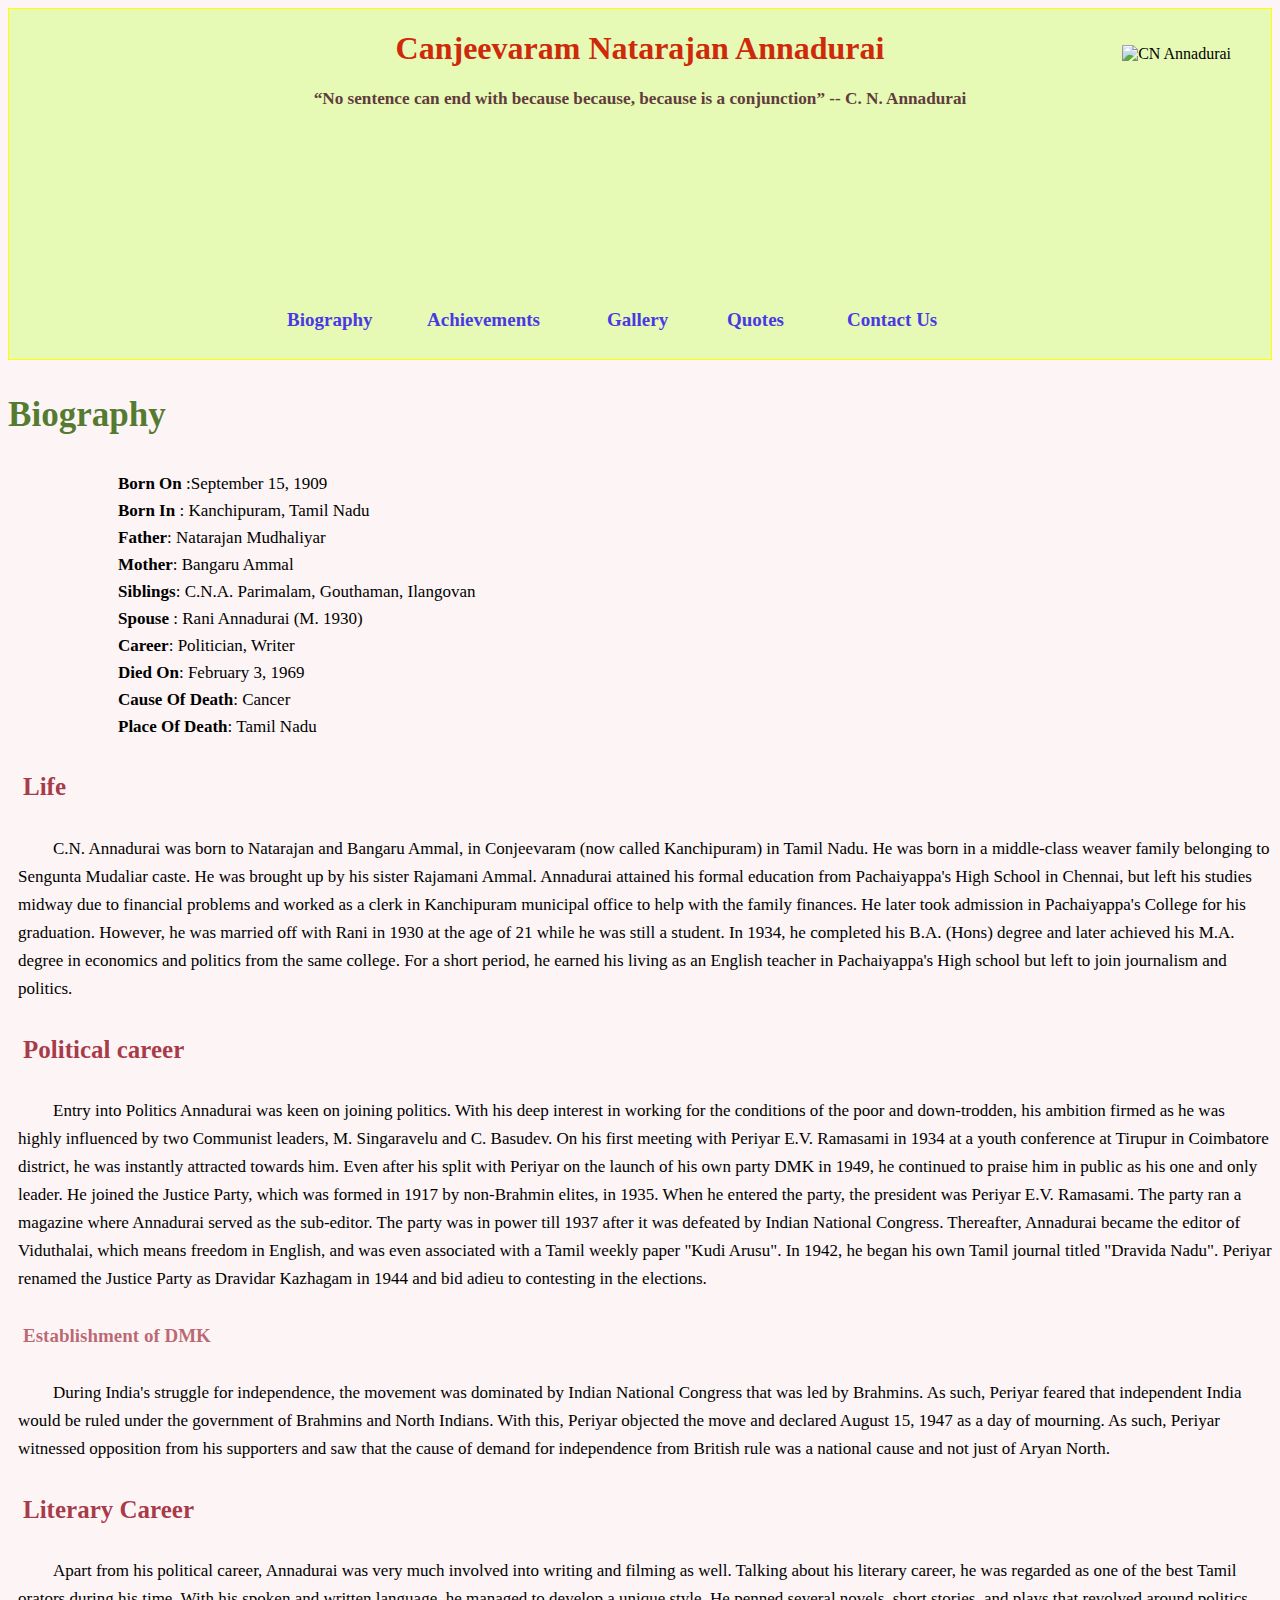
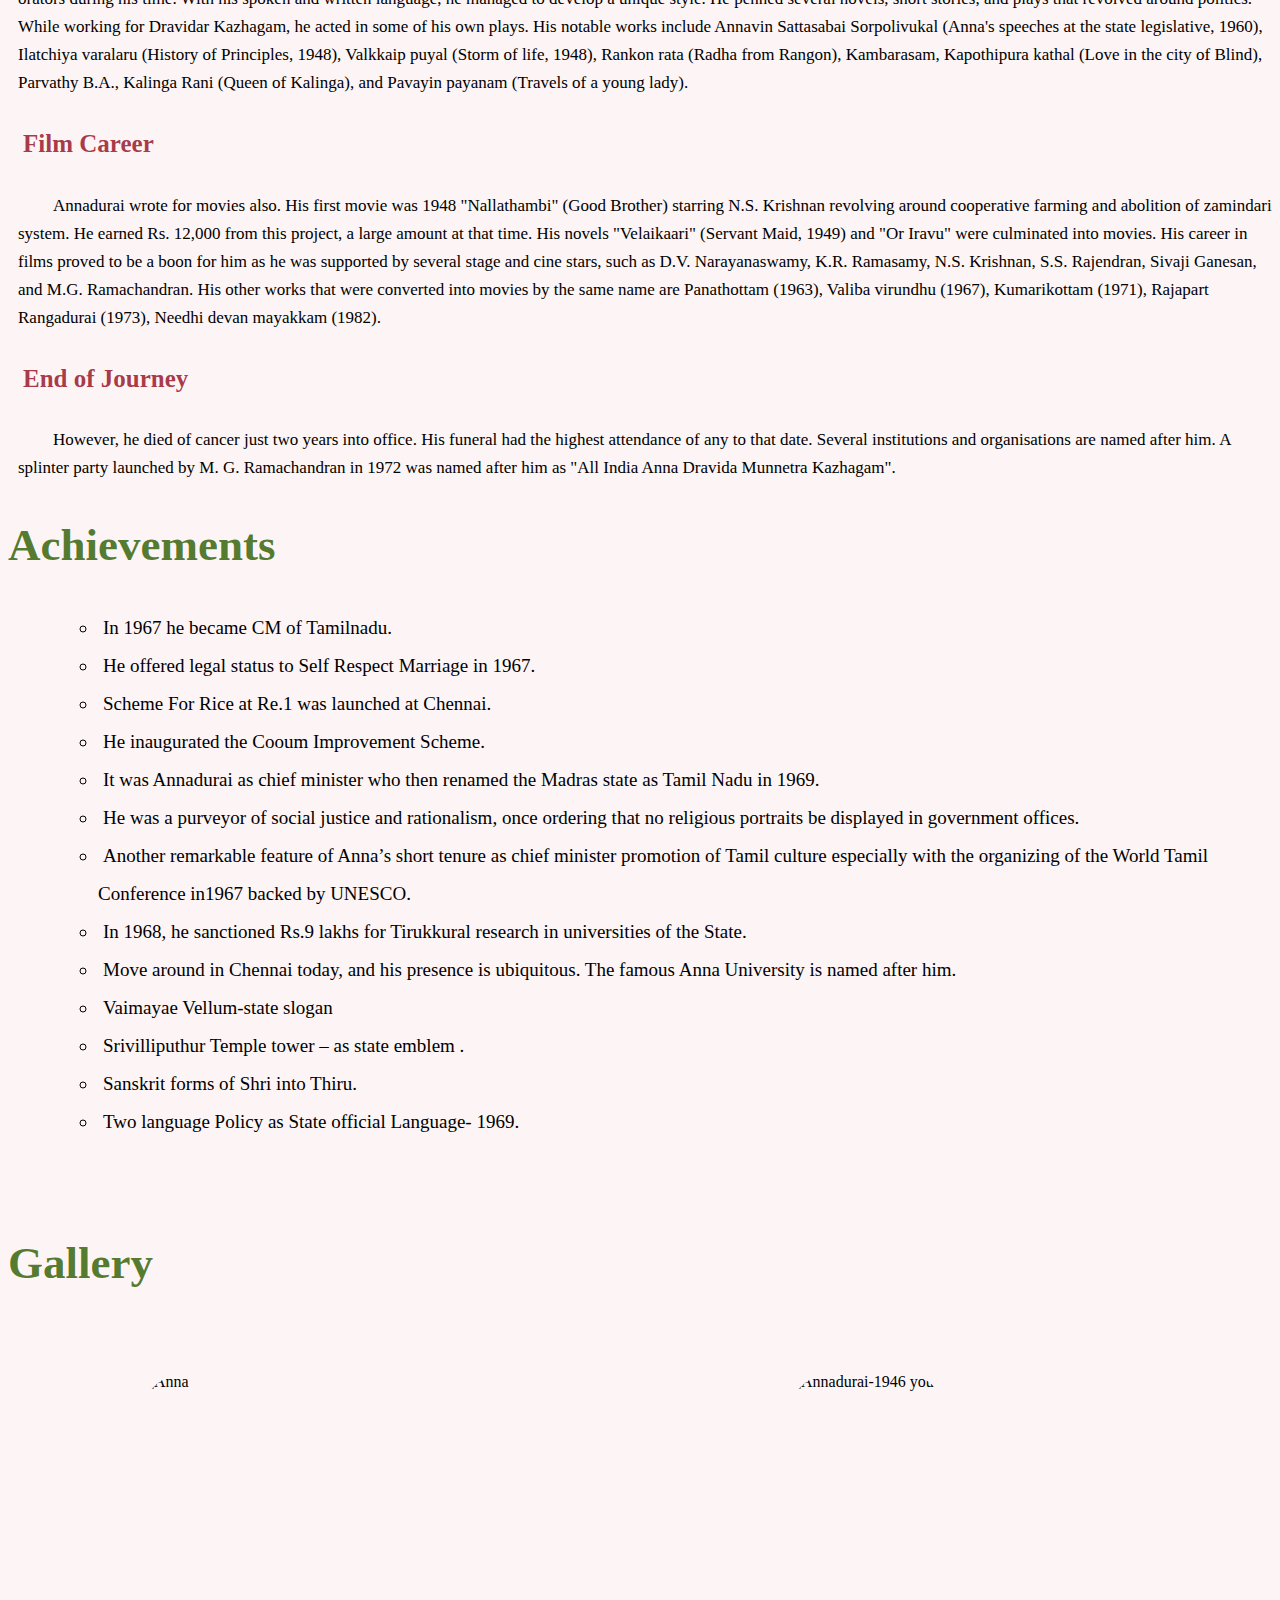
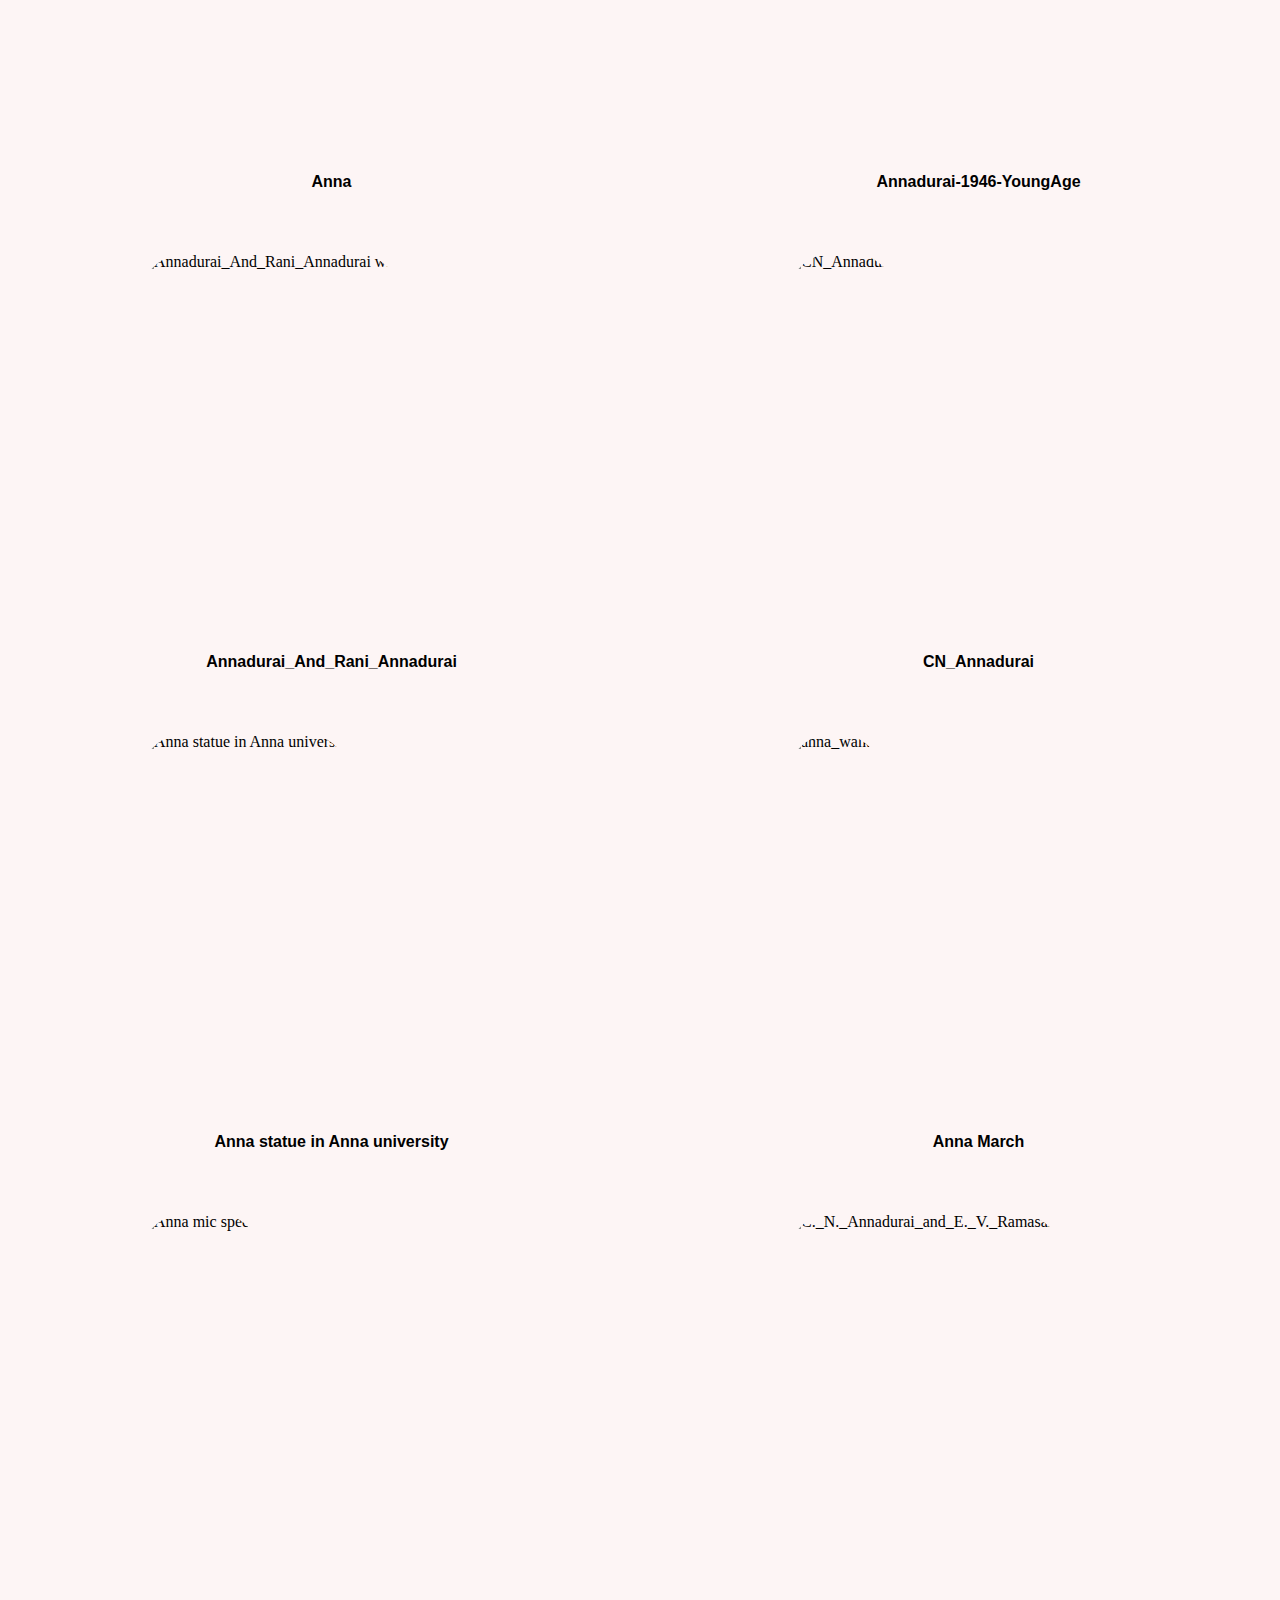
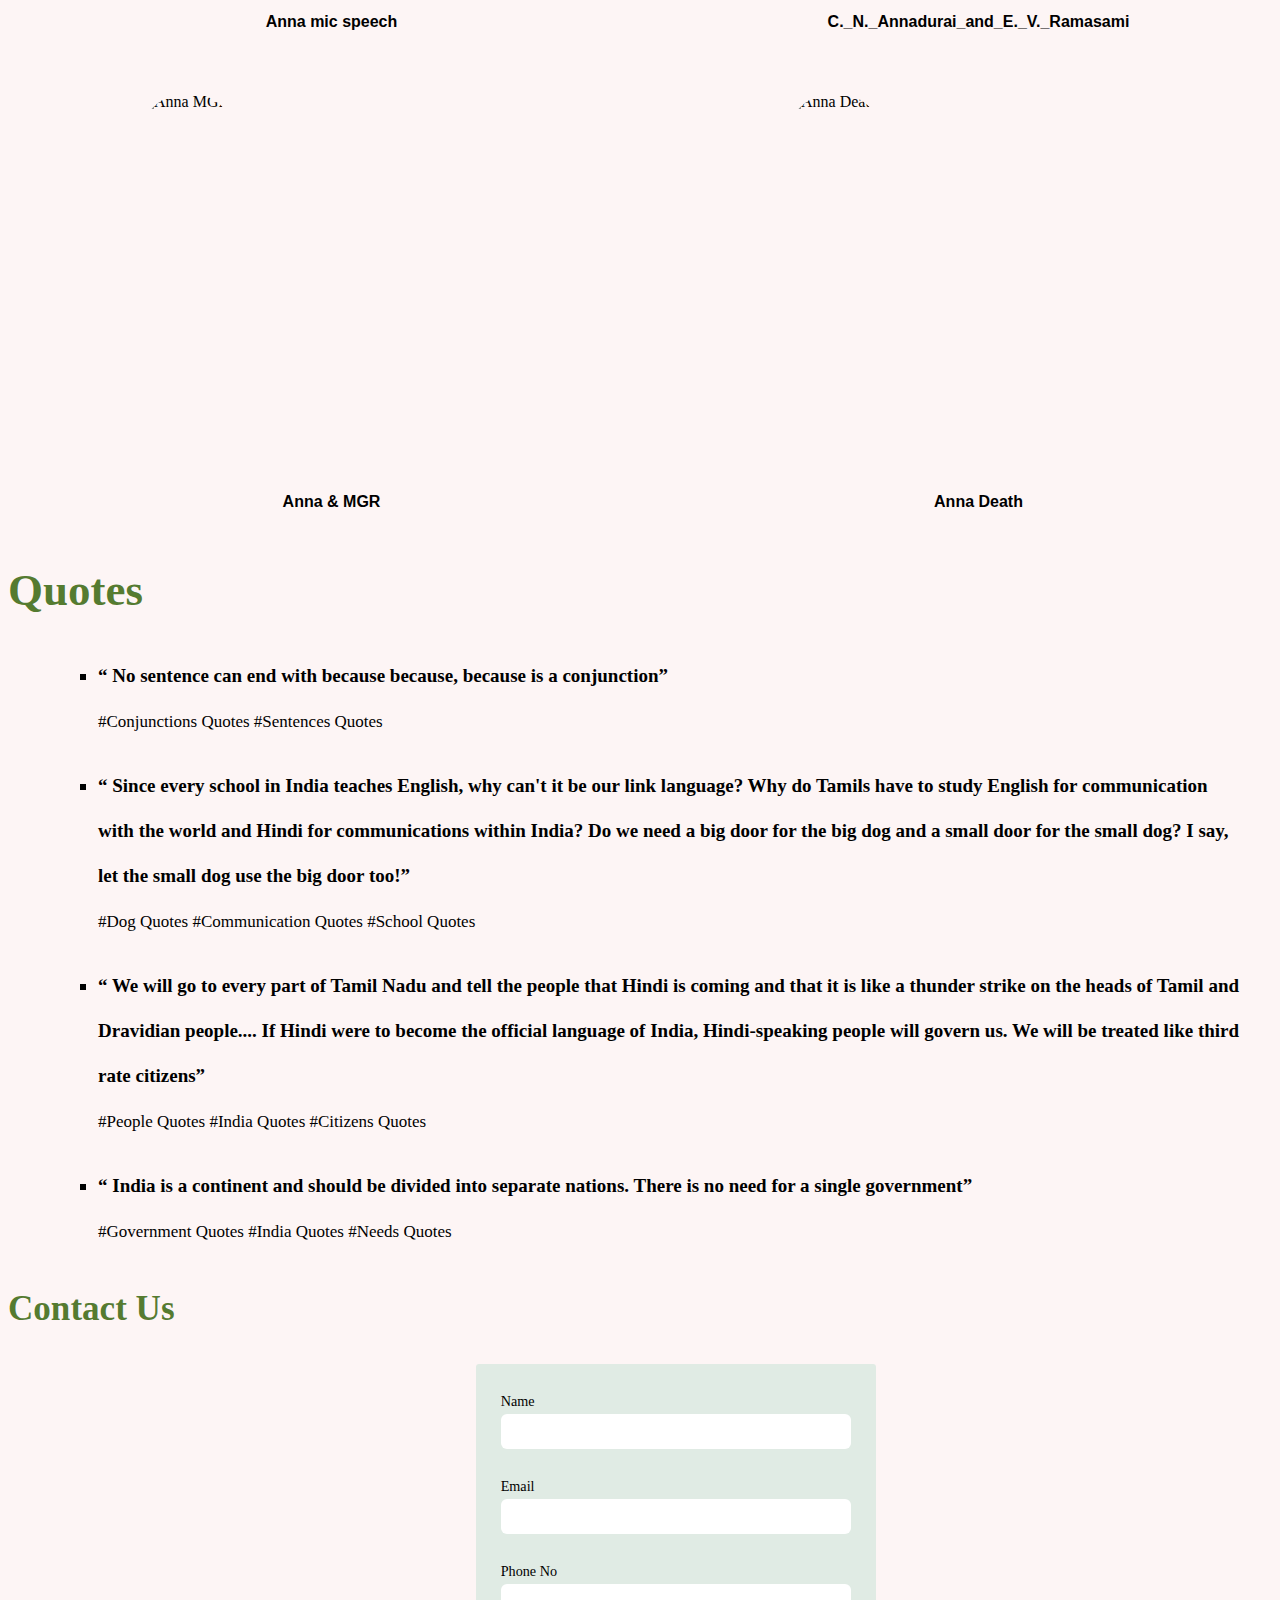
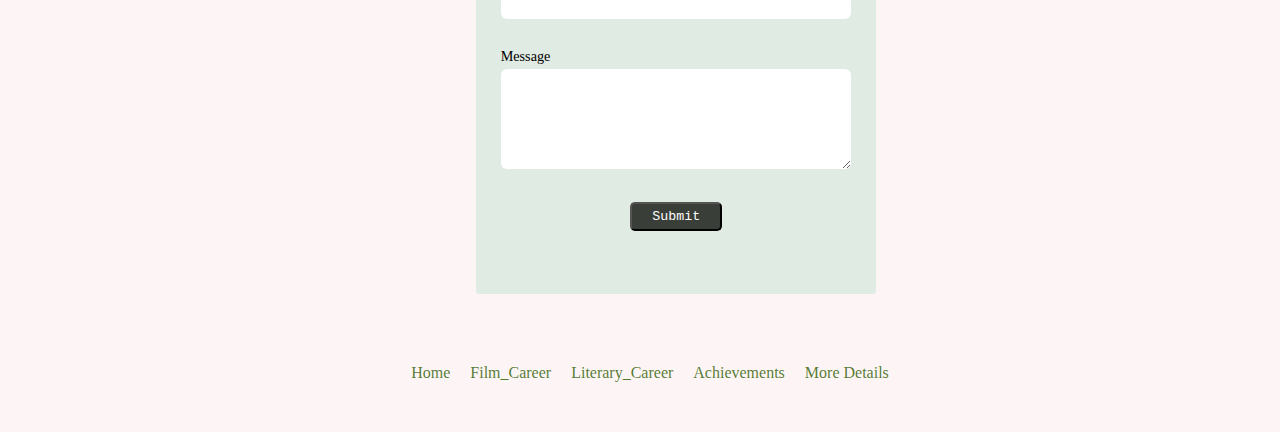
==== index.html @ 3955d0c1 "committing all files" ====
<!DOCTYPE html>
<html lang="en">

<head>
    <meta charset="UTF-8">
    <meta name="viewport" content="width=device-width, initial-scale=1.0">
    <title>Famous Indian Person</title>
    <link rel="icon" href=".\images\CN_Annadurai.jpg">
    <link rel="stylesheet" href="style.css">
    <script src="main.js" defer></script>
</head>

<body>
    <header id="Home">
        <h1 class="person-name">Canjeevaram Natarajan Annadurai</h1>
        <blockquote class="person-name block"> “No sentence can end with because because, because is a conjunction”
            -- C. N. Annadurai
        </blockquote>
        <!-- <img class="Annabackdrop" src="images\Anna bg.jpg" alt=""> -->
        <figure class="title-img">
            <img id="title-img" src="images\CN_Annadurai.jpg" alt="CN Annadurai" title="CN Annadurai">
        </figure>

        <div class="head-container">
            <ul class="head" type="none">
                <li><a class="head-a" href="#Biography">Biography</a></li>
                <li><a class="head-a" href="#Achieve">Achievements</a></li>
                <li><a class="head-a" href="#Gallery">Gallery</a></li>
                <li><a class="head-a" href="#Quotes">Quotes</a></li>
                <li><a class="head-a" href="#Contact_us">Contact Us</a></li>
            </ul>
        </div>
    </header>
    <div id="Biography">
        <a href="#Biography"><h3>Biography</h3></a>
         <ul class="bio">
            <b>Born On </b> :September 15, 1909 <br></span>
            <b>Born In </b>: Kanchipuram, Tamil Nadu<br>
            <b>Father</b>: Natarajan Mudhaliyar<br>
            <b>Mother</b>: Bangaru Ammal<br>
            <b>Siblings</b>: C.N.A. Parimalam, Gouthaman, Ilangovan<br>
            <b>Spouse </b>: Rani Annadurai (M. 1930)<br>
            <b>Career</b>: Politician, Writer<br>
            <b>Died On</b>: February 3, 1969<br>
            <b>Cause Of Death</b>: Cancer<br>
            <b> Place Of Death</b>: Tamil Nadu
        </ul>
       <h4>Life</h4>

        <p>
        
        C.N. Annadurai was born to Natarajan and Bangaru Ammal, in Conjeevaram (now called Kanchipuram) in Tamil
        Nadu. He was born in a middle-class weaver family belonging to Sengunta Mudaliar caste. He was brought up by
        his sister Rajamani Ammal. Annadurai attained his formal education from Pachaiyappa's High School in
        Chennai, but left his studies midway due to financial problems and worked as a clerk in Kanchipuram
        municipal office to help with the family finances. He later took admission in Pachaiyappa's College for his
        graduation. However, he was married off with Rani in 1930 at the age of 21 while he was still a student. In
        1934, he completed his B.A. (Hons) degree and later achieved his M.A. degree in economics and politics from
        the same college. For a short period, he earned his living as an English teacher in Pachaiyappa's High
        school but left to join journalism and politics.

        <h4>Political career</h4>
        <p>
        Entry into Politics 
        Annadurai was keen on joining politics. With his deep interest in working for the conditions of the poor and
        down-trodden, his ambition firmed as he was highly influenced by two Communist leaders, M. Singaravelu and
        C. Basudev. On his first meeting with Periyar E.V. Ramasami in 1934 at a youth conference at Tirupur in
        Coimbatore district, he was instantly attracted towards him. Even after his split with Periyar on the launch
        of his own party DMK in 1949, he continued to praise him in public as his one and only leader. He joined the
        Justice Party, which was formed in 1917 by non-Brahmin elites, in 1935. When he entered the party, the
        president was Periyar E.V. Ramasami. The party ran a magazine where Annadurai served as the sub-editor. The
        party was in power till 1937 after it was defeated by Indian National Congress. Thereafter, Annadurai became
        the editor of Viduthalai, which means freedom in English, and was even associated with a Tamil weekly paper
        "Kudi Arusu". In 1942, he began his own Tamil journal titled "Dravida Nadu". Periyar renamed the Justice
        Party as Dravidar Kazhagam in 1944 and bid adieu to contesting in the elections.
    </p>
        <h5>Establishment of DMK</h5><p>
        During India's struggle for independence, the movement was dominated by Indian National Congress that was
        led by Brahmins. As such, Periyar feared that independent India would be ruled under the government of
        Brahmins and North Indians. With this, Periyar objected the move and declared August 15, 1947 as a day of
        mourning. As such, Periyar witnessed opposition from his supporters and saw that the cause of demand for
        independence from British rule was a national cause and not just of Aryan North. 
    </p>

        <h4 id="Literary Career">Literary Career</h4>
<p>
        Apart from his political career, Annadurai was very much involved into writing and filming as well. Talking
        about his literary career, he was regarded as one of the best Tamil orators during his time. With his spoken
        and written language, he managed to develop a unique style. He penned several novels, short stories, and
        plays that revolved around politics. While working for Dravidar Kazhagam, he acted in some of his own plays.
        His notable works include Annavin Sattasabai Sorpolivukal (Anna's speeches at the state legislative, 1960),
        Ilatchiya varalaru (History of Principles, 1948), Valkkaip puyal (Storm of life, 1948), Rankon rata (Radha
        from Rangon), Kambarasam, Kapothipura kathal (Love in the city of Blind), Parvathy B.A., Kalinga Rani (Queen
        of Kalinga), and Pavayin payanam (Travels of a young lady).
    </p>
        <h4 id="Film Career"> Film Career</h4>
<p>
        Annadurai wrote for movies also. His first movie was 1948 "Nallathambi" (Good Brother) starring N.S.
        Krishnan revolving around cooperative farming and abolition of zamindari system. He earned Rs. 12,000 from
        this project, a large amount at that time. His novels "Velaikaari" (Servant Maid, 1949) and "Or Iravu" were
        culminated into movies. His career in films proved to be a boon for him as he was supported by several stage
        and cine stars, such as D.V. Narayanaswamy, K.R. Ramasamy, N.S. Krishnan, S.S. Rajendran, Sivaji Ganesan,
        and M.G. Ramachandran. His other works that were converted into movies by the same name are Panathottam
        (1963), Valiba virundhu (1967), Kumarikottam (1971), Rajapart Rangadurai (1973), Needhi devan mayakkam
        (1982).
    </p>
        <h4>End of Journey</h4>
        <p>
        However, he died of cancer just two years into office. His funeral had the highest attendance of any to that
        date.
        Several institutions and organisations are named after him. A splinter party launched by M. G. Ramachandran
        in 1972
        was named after him as "All India Anna Dravida Munnetra Kazhagam".


        </p>
    </div>


    <div id="Achieve">
        <a href="#Achieve" class=" Achieve-link ">
            <h2>Achievements</h2>
        </a>

        <ul>


            <li>In 1967 he became CM of Tamilnadu.</li>
            <li>He offered legal status to Self Respect Marriage in 1967.</li>
            <li> Scheme For Rice at Re.1 was launched at Chennai.</li>
            <li> He inaugurated the Cooum Improvement Scheme.</li>
            <li> It was Annadurai as chief minister who then renamed the Madras state as Tamil Nadu in 1969.</li>
            <li> He was a purveyor of social justice and rationalism, once ordering that no religious portraits be
                displayed in government offices.</li>
            <li> Another remarkable feature of Anna’s short tenure as chief minister promotion of Tamil culture
                especially with the organizing of the World Tamil Conference in1967 backed by UNESCO.</li>
            <li>In 1968, he sanctioned Rs.9 lakhs for Tirukkural research in universities of the State.</li>
            <li>Move around in Chennai today, and his presence is ubiquitous. The famous Anna University is named after
                him.</li>
            <li>Vaimayae Vellum-state slogan</li>
            <li>Srivilliputhur Temple tower – as state emblem .</li>
            <li>Sanskrit forms of Shri into Thiru.</li>
            <li>Two language Policy as State official Language- 1969.</li>

        </ul>
    </div>

    <div id="Gallery">
       <a href="#Gallery"> <h2>Gallery</h2></a>
<div class="images"></div>        <figure><img class="imagesize" src="images\Anna.jpg" alt="Anna" title="Anna">
            <figcaption>Anna</figcaption>
        </figure>
        <figure><img class="imagesize" src="images\C._N._Annadurai-1946 young.png" alt="Annadurai-1946 young"
                title="YoungAge Picture of Annadurai">
            <figcaption>Annadurai-1946-YoungAge</figcaption>
        </figure>
        <figure> <img class="imagesize" src="images\CN_Annadurai_And_Rani_Annadurai wife.jpg"
                alt="Annadurai_And_Rani_Annadurai wife" title="Annadurai_And_Rani_Annadurai,his wife">
            <figcaption>Annadurai_And_Rani_Annadurai</figcaption>
        </figure>
        <figure> <img class="imagesize" src="images\CN_Annadurai.jpg" alt="CN_Annadurai" title="CN_Annadurai">
            <figcaption>CN_Annadurai</figcaption>
        </figure>
        <figure><img class="imagesize" src="images\Annadurai_statue Anna university.jpg"
                alt="Anna statue in Anna university" title="Anna statue in Anna university"> <figcaption>Anna statue in Anna
                    university</figcaption>
        </figure>
        <figure> <img class="imagesize" src="images\anna_walk.jpg" alt="anna_walk" title="anna_walk">
            <figcaption>Anna March</figcaption>
        </figure>
        <figure> <img class="imagesize" src="images\Anna mic speech.jpeg" alt="Anna mic speech" title="Anna mic speech">
            <figcaption>Anna mic speech</figcaption>
        </figure>
        <figure> <img class="imagesize" src="images\800px-C._N._Annadurai_and_E._V._Ramasami.png"
                alt="C._N._Annadurai_and_E._V._Ramasami" title="C._N._Annadurai_and_E._V._Ramasami">
            <figcaption>C._N._Annadurai_and_E._V._Ramasami</figcaption>
        </figure>
        <figure> <img class="imagesize" src="images\Anna MGRpng.png" alt="Anna MGR" title="Anna MGR">
            <figcaption>Anna & MGR</figcaption>
        </figure>
        <figure> <img class="imagesize" src="images\Anna Death.jpg" alt="Anna Death" title="Anna Death">
            <figcaption>Anna Death</figcaption>
        </figure>

    </div> 
    </div>


    <div id="Quotes">
        <a class="Quotes-a" href="#Quotes"><h2>Quotes</h2></a>
        <div class="Quotes-para">
            <ul>
        <li>
            <p><q>
                No sentence can end with because because, because is a conjunction</q>
                 <br>
           <span> #Conjunctions Quotes #Sentences Quotes</span>
        </p>
        </li>
        <li>
            <p> <q>
                Since every school in India teaches English, why can't it be our link language? Why do Tamils have
                to
                study English for communication with the world and Hindi for communications within India? Do we need
                a
                big door for the big dog and a small door for the small dog? I say, let the small dog use the big
                door
                too!</q>
              <br>

           <span> #Dog Quotes #Communication Quotes #School Quotes
        </span></p>
        </li>
       <li>
        <p> <q>
            We will go to every part of Tamil Nadu and tell the people that Hindi is coming and that it is like
            a
            thunder strike on the heads of Tamil and Dravidian people.... If Hindi were to become the official
            language of India, Hindi-speaking people will govern us. We will be treated like third rate
            citizens</q>
           
        <br>
        <span>#People Quotes #India Quotes #Citizens Quotes</span>
    </p>
       </li> 
        <li><p> <q>
            India is a continent and should be divided into separate nations. There is no need for a single
            government</q>
            
            <br>

        <span>#Government Quotes #India Quotes #Needs Quotes</span>
    </p></li>
</ul>
</div>

    </div>
    <div id="Contact_us" onclick="submit">
        <a href="#Contact_us"><h3>Contact Us</h3></a>

        <form id="contactForm" >
            <div class="detail ">
                <label for="name">Name</label> 
               <input id="name" type="text" name="Person_name" > 
              <div class="error"></div>    
        </div>
            <div class="detail">
            <label for="email">Email</label> 
            <input id="email" type="text"> 
            <div class="error"></div> 
        </div>
            <div class="detail">
            <label for="ph" >Phone No</label> 
            <input id="ph" type="number"  >
        </div>
        <div class="error"></div> 
            <div class="detail">
            <label for="msg">Message</label> 
            <textarea id="msg" name="" cols="25" rows="6" placeholder="Type your message.."> </textarea> 
        </div> 
        <div class="error"></div> 
            <div class="detail">
            <button id="submit" type="submit">Submit</button>
        </div>
       
        </form>
        
    </div>
    <footer>
       <a href="#Home">Home</a>
        <a href="#Film Career">Film_Career</a>
        <a href="#Literary Career">Literary_Career</a>
        <a href="#Achieve">Achievements</a>
        <a href="https://simple.wikipedia.org/wiki/C._N._Annadurai">More Details</a>
    </footer>

</body>

</html>
---- style.css ----
body {
    background: #fcf1f1bb;
    font-family: Open Sans;
}

header {
    border: 1px solid yellow;
    width: auto;
    height: 350px;
    position: relative;
    background: #e1faa7d2;
}

.person-name {
    color: rgba(47, 95, 3, 0.815);
}

.person-name {
    color: rgb(207, 41, 11);
    display: flex;
    justify-content: center;
    align-items: center;
}

.block {
    font-size: 17.2px;
    font-weight: 550;
    color: rgb(97, 60, 60);
}

.title-img {
    position: absolute;
    top: 20px;
    right: 0;

}

#title-img {
    border-radius: 2%;

}

.head-a {
    /* border: 2px solid white; */
    text-decoration: none;
    font-weight: 600;
    color: rgb(57, 37, 235);
    opacity: .9;
}

.head-a:hover {
    padding: 5px 10px 5px 5px;
    background: rgb(247, 242, 242);
    border-radius: 9px;
    color: rgb(236, 7, 7);
    width:40px;
}

#Biography a {
    text-decoration: none;
    font-size: 30px;
    color: rgba(47, 95, 3, 0.815);
}

.head {
    display: grid;
    grid-template-columns: 140px 180px 120px 120px 150px;
    justify-content: center;
    margin-left: 10;
    padding-left: 24px;
    padding-right: 20px;
}

.head-container {
    margin-top: 200px;
}

.bio {
    font-size: 17px;
    margin: auto 55% auto 70px;
    line-height: 27px;
    transition: 1s;
}

.bio:hover {

    cursor: pointer;
    color: rgb(255, 255, 255);
    font-size: 19.5px;
    margin-right: 55%;
    justify-content: center;
    align-items: center;
    line-height: 34px;
    transform: transformX(45);
    background-color: rgba(12, 3, 3, 0.644);
}


#Biography p {
    padding-left: 10px;
    font-size: 17px;
    line-height: 28px;
    text-indent: 35px;
    padding-top: -13px;
}

#Biography h4 {
    font-size: 25px;
    margin-left: 15px;
    color: rgba(146, 7, 26, 0.8);
}

#Biography h5 {
    font-size: 19px;
    margin-left: 15px;
    color: rgba(146, 7, 26, 0.6);
}

#Gallery {
    display: grid;
    grid-template-columns: 1fr 1fr;
    gap: 30px;

}

#Gallery a {
    text-decoration: none;
    font-size: 30px;
    color: rgba(47, 95, 3, 0.815);
}

.imagesize {
    cursor: pointer;
    width: 450px;
    min-width: 100px;
    max-height: 300px;
    min-height: 400px;
    border-radius: 50px;
    transition: 2s;
}

.imagesize:nth-child(odd) {
    margin-left: 90px;
}

figcaption {
    font-weight: 600;
    text-align: center;
    font-family: Arial;
    text-indent: 30px;
}

.imagesize:hover {

    transform: scale(1.25);

}

ul {
    font-size: 19px;

}

#Achieve {
    padding-bottom: 40px;
}

#Achieve li {
    list-style: circle;
    margin-left: 50px;
    text-indent: 5px;
    line-height: 38px;
}

.Achieve-link {
    text-decoration: none;
    font-size: 30px;
    color: rgba(47, 95, 3, 0.815);

}
#Quotes {
    padding-top: 0px;

}
.Quotes-a {
    color: rgba(47, 95, 3, 0.815);
    text-decoration: none;
    font-size: 30px;
}
.Quotes-para {

    margin-left: 50px;
    padding-right: 25px;
    line-height: 45px;
}

.Quotes-para p q {
    font-weight: 550;
    line-height: 25px;

}

.Quotes-para p span {
    font-size: 17px;
}

.Quotes-para li {

    list-style: square;
}

footer {
    display: flex;
    justify-content: center;
    align-items: center;
    margin:  50px auto;
}

footer a {
    margin-top: 20px;
    margin-left: 20px;
    text-decoration: none;
    color: rgba(47, 95, 3, 0.815);
    cursor: pointer;
}
footer a:hover {
    background: rgba(47, 95, 3, 0.815);
    color: yellow;
    padding: 3px 3px;
    border-radius: 5px;
}
/* //adding the new feature and give style for it contact us */
#Contact_us a {
    text-decoration: none;
    font-size: 30px;
    color: rgba(47, 95, 3, 0.815);
}
/* styling the form */
form{
    height:480px;
    max-width: 350px;
    border-radius: 3px;
    background-color:#cde4d898;
    margin-left: 37%;
    padding: 25px;
}
.detail{
       display: flex;
      flex-direction: column;
     margin-bottom: 20px;
}
#Contact_us form label{
    font-size: 14.2px;
    line-height: 25px;
}
#Contact_us form input,textarea{
    font-family: monospace;
    margin-bottom: 5px;
    border: 0px;
    border-radius: 6px;
    min-width: 200px;
    min-height: 25px;
    text-indent: 8px;
    padding: 5px;
}
#Contact_us form input,textarea:focus{
   outline: none;
    
}
button{
    margin: 8px auto auto 37%  ;
    font-family: monospace;
    padding: 5px 20px 5px 20px;
    border-radius: 5px;
    color: rgb(253, 251, 251);
    background-color:rgba(20, 22, 19, 0.815);

}
button:hover{
    box-shadow: 4px 4px rgba(50, 56, 63, 0.623);
    cursor: pointer;
}
#thankYouMessage {
    display: none;
    color: #4caf50;
    font-weight: bold;
    margin-top: 12px;
  }

/* display the error message */
.detail.error{
    color: red;
    padding: 3px;
    font-size: 17px;
    text-indent: 15px;
}

.detail.success input{
    color: green;
}
.detail.error input{
    color: red;
}
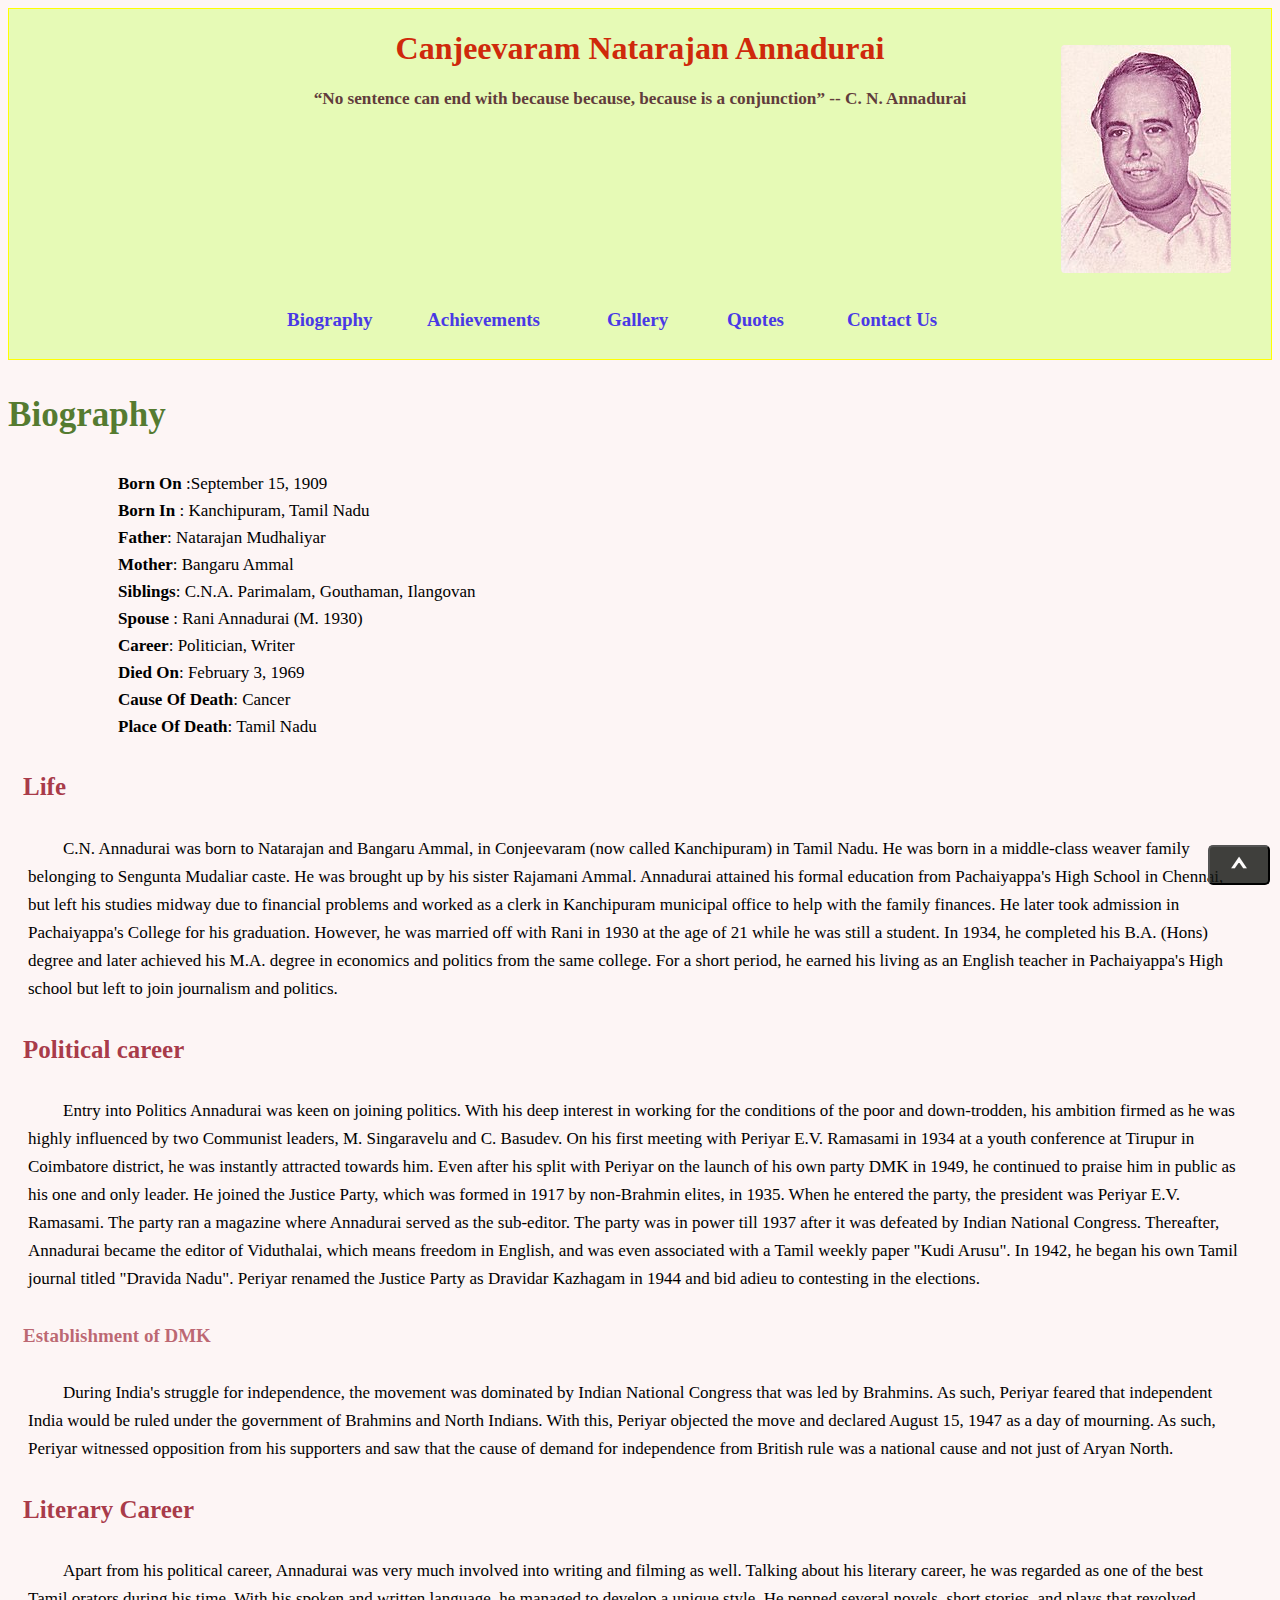
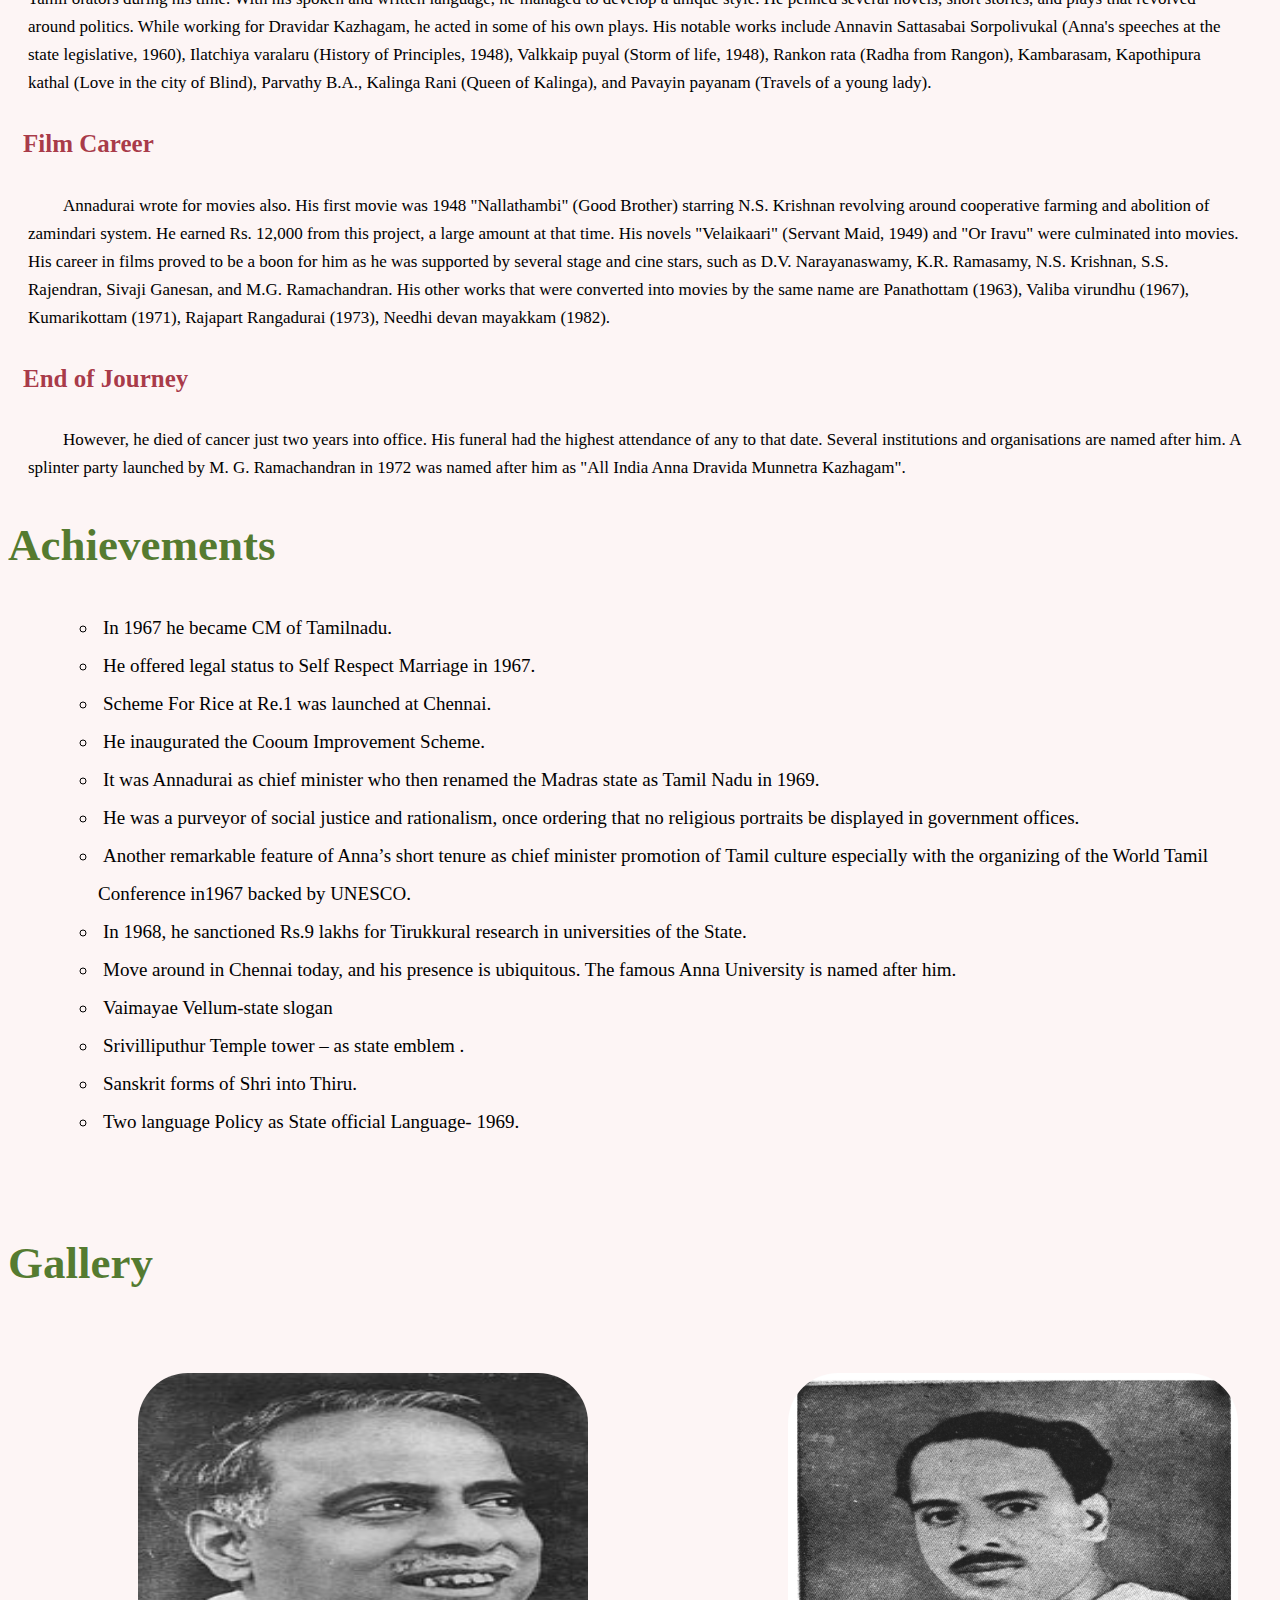
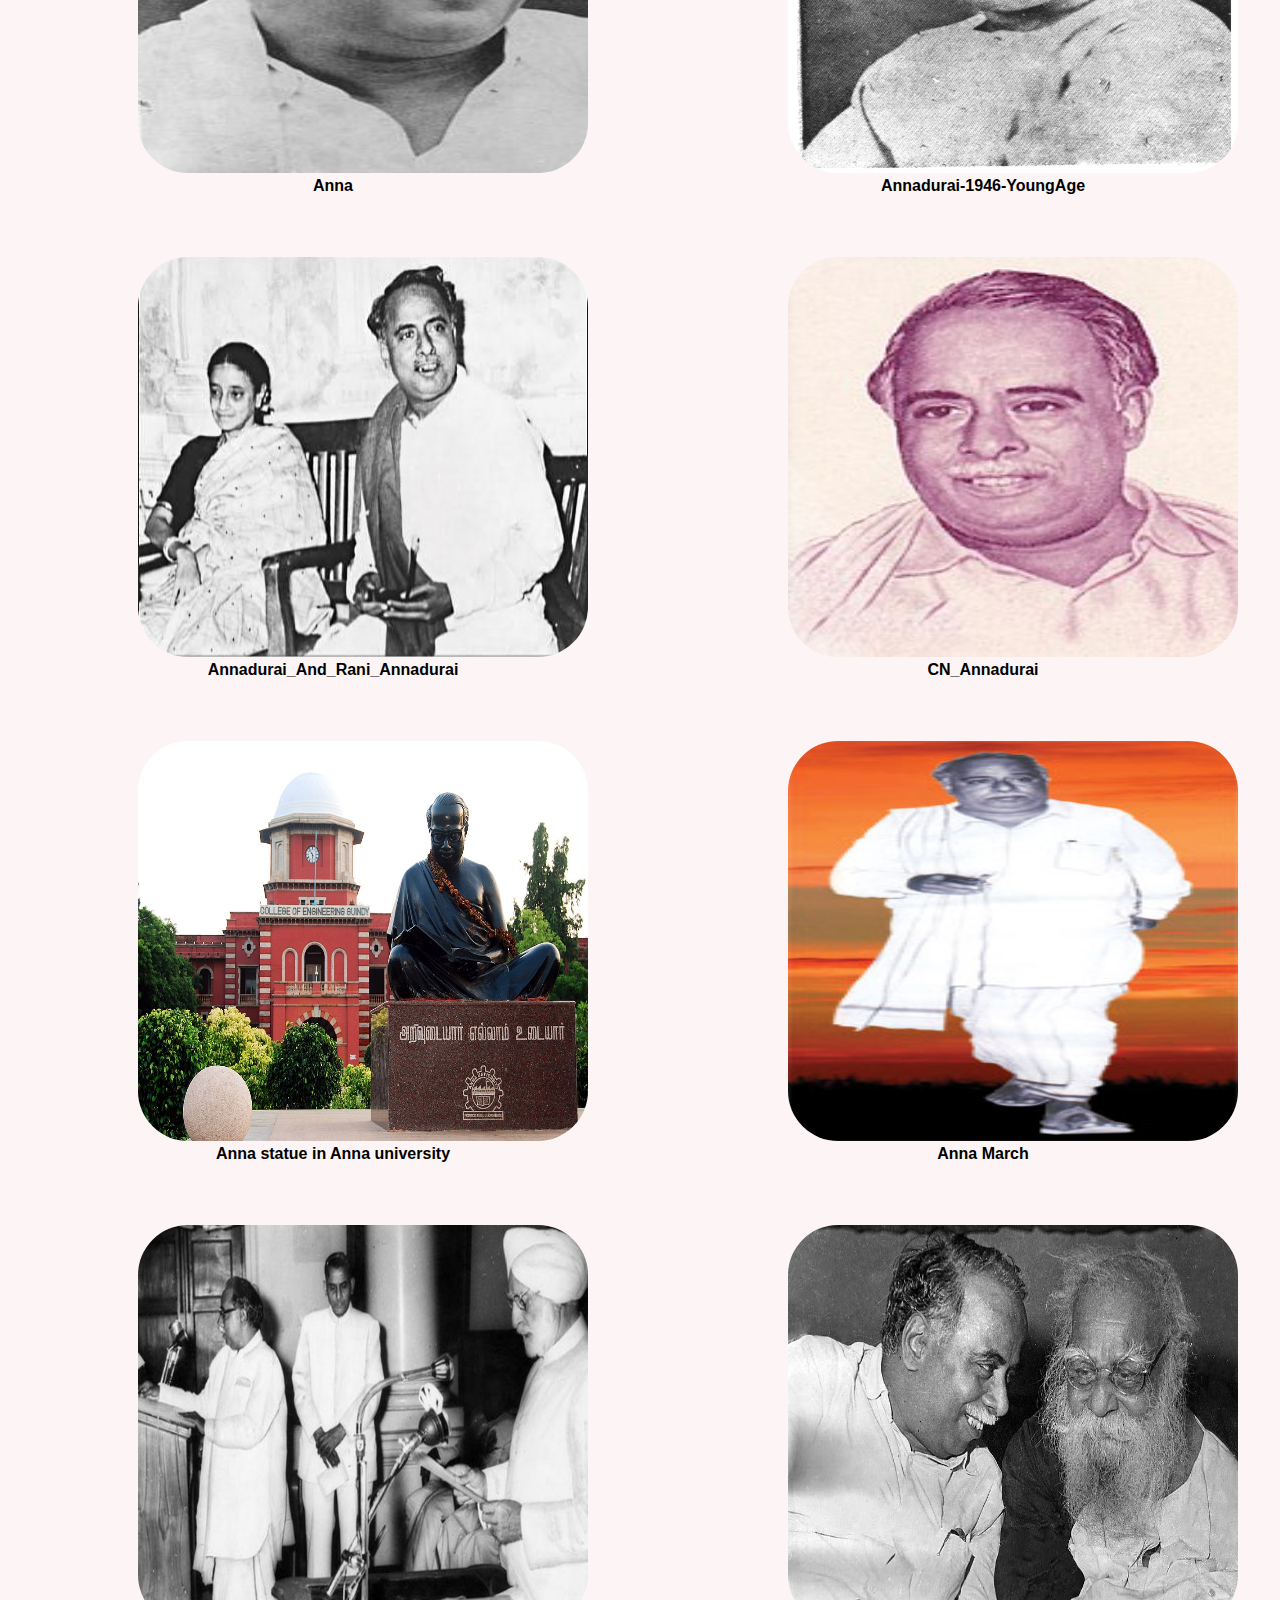
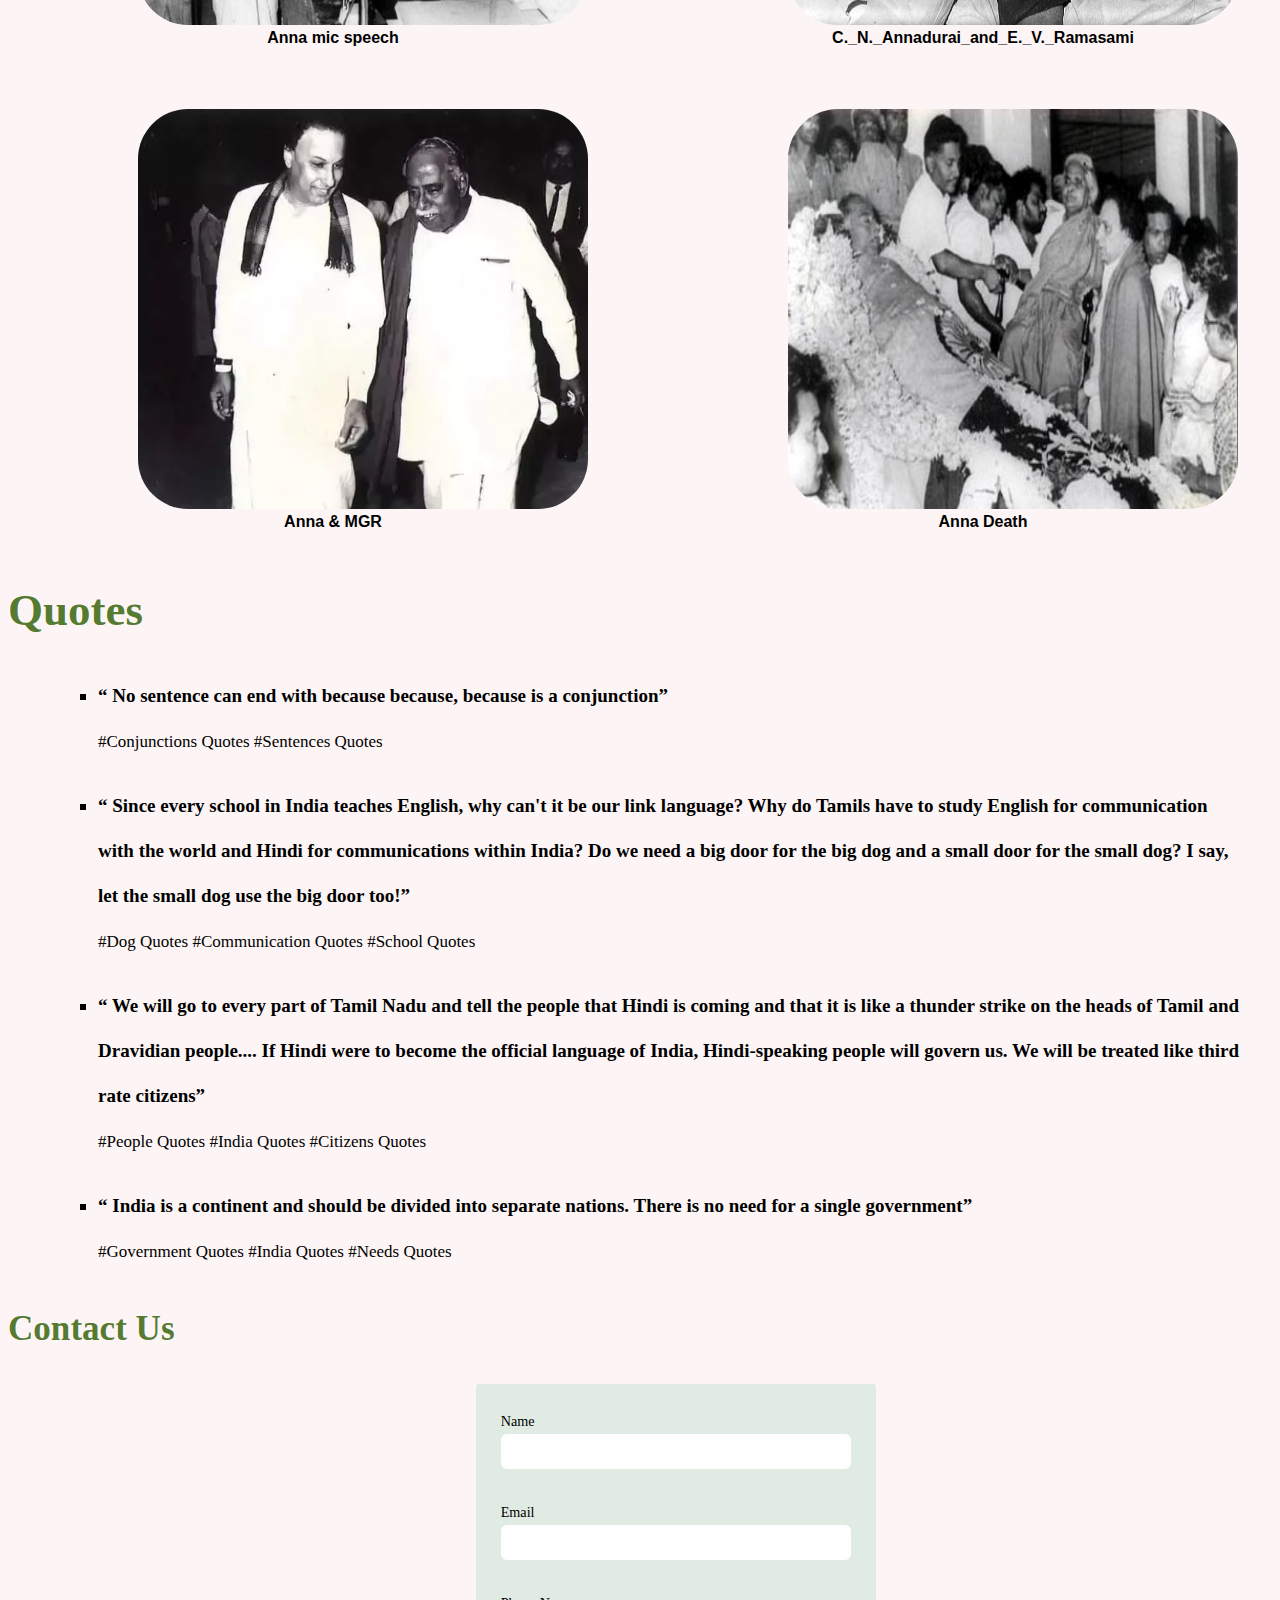
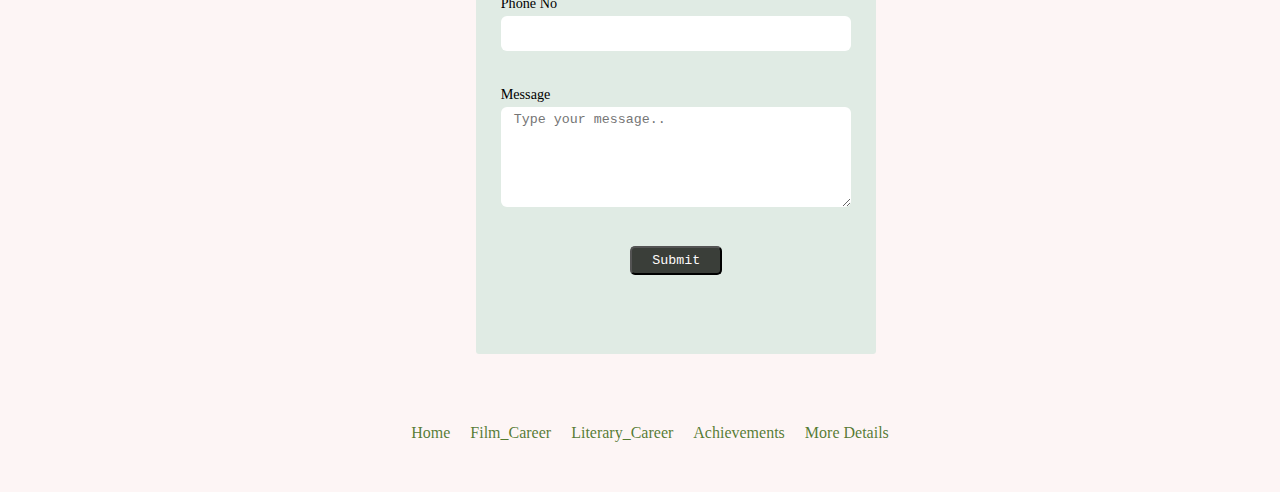
==== commit a61e2a47: "second commiting with images folder" ====
--- a/index.html
+++ b/index.html
@@ -116,7 +116,7 @@
         </p>
     </div>
 
-
+    <a href="#Home"> <button id="scrollToTopBtn">&#8963;</button></a>
     <div id="Achieve">
         <a href="#Achieve" class=" Achieve-link ">
             <h2>Achievements</h2>
@@ -236,33 +236,39 @@
 
     </div>
     <div id="Contact_us" onclick="submit">
+        
         <a href="#Contact_us"><h3>Contact Us</h3></a>
 
-        <form id="contactForm" >
-            <div class="detail ">
-                <label for="name">Name</label> 
-               <input id="name" type="text" name="Person_name" > 
-              <div class="error"></div>    
-        </div>
-            <div class="detail">
-            <label for="email">Email</label> 
-            <input id="email" type="text"> 
-            <div class="error"></div> 
-        </div>
-            <div class="detail">
-            <label for="ph" >Phone No</label> 
-            <input id="ph" type="number"  >
-        </div>
-        <div class="error"></div> 
-            <div class="detail">
-            <label for="msg">Message</label> 
-            <textarea id="msg" name="" cols="25" rows="6" placeholder="Type your message.."> </textarea> 
-        </div> 
-        <div class="error"></div> 
-            <div class="detail">
+        <form id="contactForm" onsubmit="return validateForm()">
+          <div class="detail">
+            <label for="name">Name</label>
+            <input id="name" type="text" name="Person_name">
+            <div class="error" id="nameError"></div>
+          </div>
+          <div class="detail">
+            <label for="email">Email</label>
+            <input id="email" type="text">
+            <div class="error" id="emailError"></div>
+          </div>
+          <div class="detail">
+            <label for="ph">Phone No</label>
+            <input id="ph" type="tel">
+            <div class="error" id="phoneError"></div>
+          </div>
+          <div class="detail">
+            <label for="msg">Message</label>
+            <textarea id="msg" name="" cols="25" rows="6" placeholder="Type your message.."></textarea>
+            <div class="error"></div>
+          </div>
+      
+          <div class="detail">
             <button id="submit" type="submit">Submit</button>
-        </div>
-       
+          </div>
+      
+        </form>
+      
+        <p id="thankYouMessage" style="display: none;">Thank you..</p>
+      
         </form>
         
     </div>
--- a/style.css
+++ b/style.css
@@ -1,6 +1,7 @@
 body {
     background: #fcf1f1bb;
     font-family: Open Sans;
+    scroll-behavior: smooth;
 }
 
 header {
@@ -97,11 +98,15 @@
 
 
 #Biography p {
-    padding-left: 10px;
+    padding-left: 20px;
+    padding-right: 30px;
+    display: block;
+    text-size-adjust;
     font-size: 17px;
     line-height: 28px;
     text-indent: 35px;
     padding-top: -13px;
+    justify-content: center;
 }
 
 #Biography h4 {
@@ -115,7 +120,18 @@
     margin-left: 15px;
     color: rgba(146, 7, 26, 0.6);
 }
-
+#scrollToTopBtn{
+
+    height: 40px;
+    width: fit-content;
+    font-size: 30px;
+    font-weight: bold;
+    padding: auto;
+    position: fixed;
+    right: 10px;
+    bottom: 15px;
+    box-shadow: none;
+}
 #Gallery {
     display: grid;
     grid-template-columns: 1fr 1fr;
@@ -237,7 +253,7 @@
 }
 /* styling the form */
 form{
-    height:480px;
+    height:520px;
     max-width: 350px;
     border-radius: 3px;
     background-color:#cde4d898;
@@ -282,20 +298,22 @@
 }
 #thankYouMessage {
     display: none;
-    color: #4caf50;
+    color: #f59a11;
     font-weight: bold;
+    font-size: 24px;
+    padding-left: 45%;
     margin-top: 12px;
   }
 
 /* display the error message */
-.detail.error{
+.error{
     color: red;
     padding: 3px;
     font-size: 17px;
     text-indent: 15px;
 }
 
-.detail.success input{
+.success input{
     color: green;
 }
 .detail.error input{
